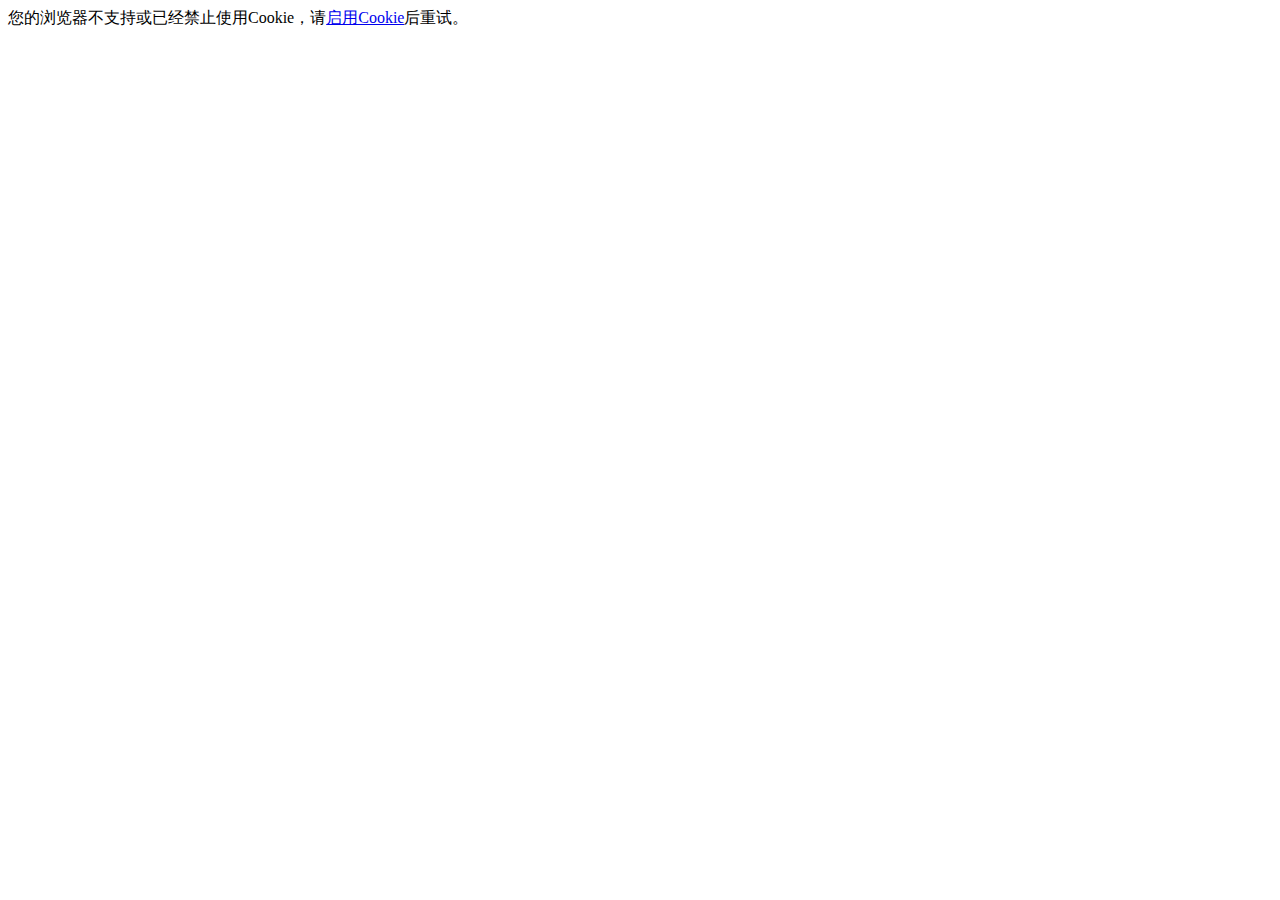
==== static/index.html @ 5dd06282 "html lay out" ====
<!doctype html>
<html lang="en">
<head>
    <meta charset="UTF-8">
    <title>HTML5</title>
    <meta http-equiv="X-UA-Compatible" content="IE=edge,chrome=1">
    <meta name="viewport" content="width=device-width, initial-scale=1.0">
    <meta name="description" content="">
    <meta name="keywords" content="">
    <meta name="author" content="">
    <!-- Le fav and touch icons -->
    <link rel="icon" href="http://wkylin.github.com/assets/ico/favicon.ico" type="image/x-icon"/>
    <link rel="shortcut icon" href="http://wkylin.github.com/assets/ico/favicon.ico" type="image/x-icon"/>

    <link href="http://wkylin.github.com/assets/css/base.min.css" rel="stylesheet">

    <link rel="stylesheet" href="http://wkylin.github.com/assets/css/fn-not-open-js-ck.css"/>
    <!--[if lt IE 8]>
    <link rel="stylesheet" href="http://wkylin.github.com/assets/css/fn-kill-ie.css"/>
    <![endif]-->

    <!-- Le css & HTML5 shim & CSS3 for IE6-8 support of HTML5 elements & CSS3 -->
    <!--[if lt IE 9]>
    <script src="http://wkylin.github.com/assets/js/html5.js" type="text/javascript"></script>
    <script src="http://wkylin.github.com/assets/js/IE9.js" type="text/javascript"></script>
    <script src="http://wkylin.github.com/assets/js/css3-mediaqueries.js" type="text/javascript"></script>
    <script src="http://wkylin.github.com/assets/js/selectivizr-min.js" type="text/javascript"></script>
    <![endif]-->
</head>
<body>
<!--[if lt IE 8]>
<div id="kie-bar" class="kie-bar">
    您使用的浏览器版本过低，建议立即升级到
    <a href="http://windows.microsoft.com/zh-cn/windows/upgrade-your-browser" target="_blank">
        <i class="kie-bar-icon-ie"></i>Internet Explorer 8
    </a>
    或
    <a href="http://browsehappy.com/" target="_blank">
        <i class="kie-bar-icon-chrome"></i>Upgrade your browser today
    </a>
</div>
<![endif]-->

<div class="fn-not-open-cookie" id="J_notOpenCookie">
    您的浏览器不支持或已经禁止使用Cookie，请<a target="_blank" href="#" title="了解Cookie的更多信息">启用Cookie</a>后重试。
</div>

<noscript id="J_notOpenJs">
    <div class="fn-not-open-js">
        您的浏览器不支持或已经禁止网页脚本。<a target="_blank" href="#" title="了解网页脚本限制的更多信息">如何解除脚本限制？</a>
    </div>
</noscript>
<script type="text/javascript">
    window.jQuery || document.write('<script type="text/javascript" src="static/js/jquery-1.8.3.min.js"><\/script>');
</script>
<script type="text/javascript" src="http://wkylin.github.com/assets/js/notOpenJsAndCookie.js"></script>
</body>
</html>
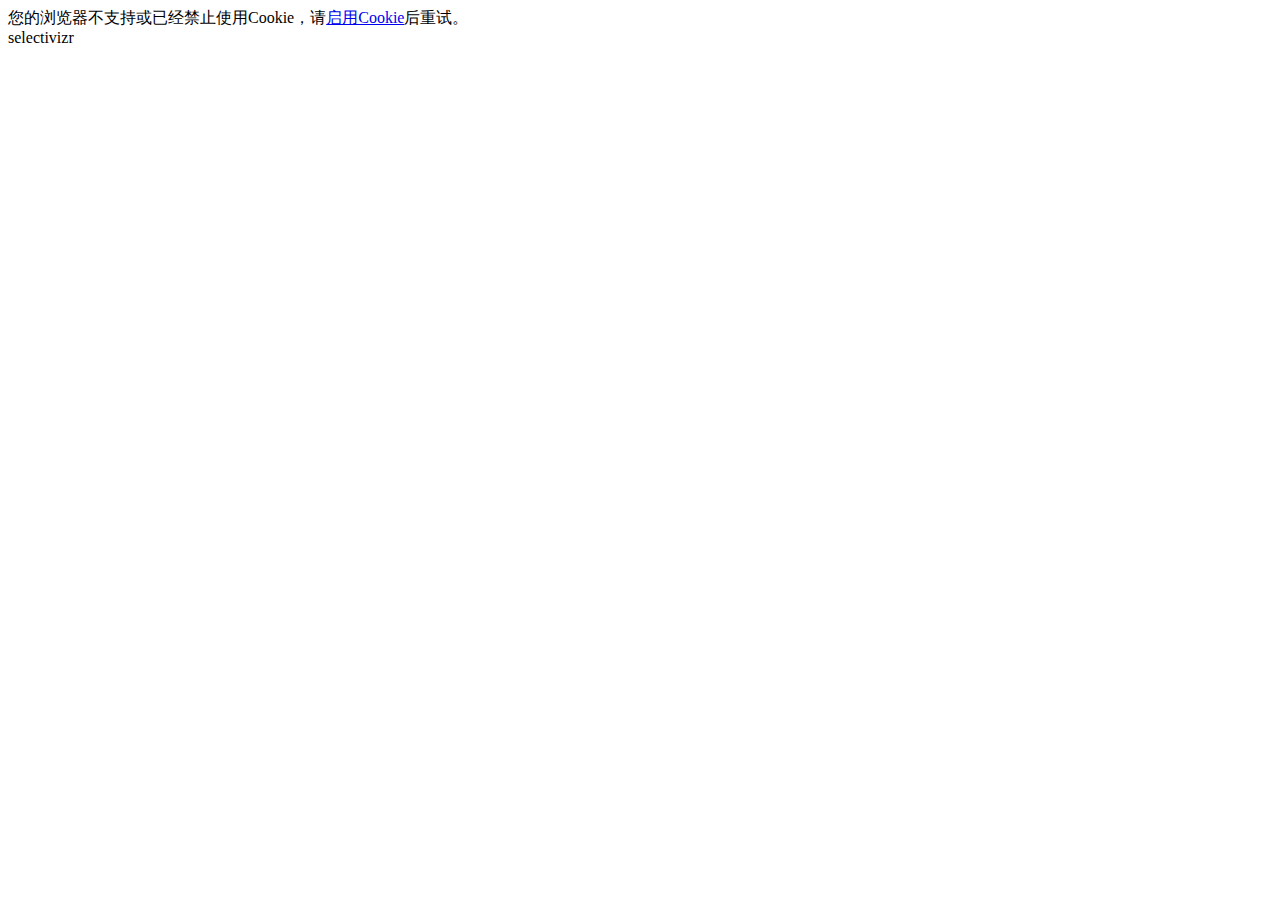
==== commit f1c470c2: "fn-selectivizr" ====
--- a/static/index.html
+++ b/static/index.html
@@ -3,29 +3,50 @@
 <head>
     <meta charset="UTF-8">
     <title>HTML5</title>
-    <meta http-equiv="X-UA-Compatible" content="IE=edge,chrome=1">
-    <meta name="viewport" content="width=device-width, initial-scale=1.0">
+    <meta name="viewport" content="width=device-width,initial-scale=1,maximum-scale=1,user-scalable=no">
+    <meta name="apple-mobile-web-app-capable" content="yes">
+    <meta name="apple-mobile-web-app-status-bar-style" content="black">
+    <meta name="format-detection" content="telephone=no">
     <meta name="description" content="">
     <meta name="keywords" content="">
     <meta name="author" content="">
+
+    <!--[if IE]>
+    <meta http-equiv="imagetoolbar" content="false">
+    <meta http-equiv="X-UA-Compatible" content="IE=edge,chrome=1">
+    <meta http-equiv="X-UA-Compatible" content="IE=edge">
+    <![endif]-->
+
     <!-- Le fav and touch icons -->
     <link rel="icon" href="http://wkylin.github.com/assets/ico/favicon.ico" type="image/x-icon"/>
     <link rel="shortcut icon" href="http://wkylin.github.com/assets/ico/favicon.ico" type="image/x-icon"/>
+    <link rel="apple-touch-icon-precomposed" href="http://wkylin.github.com/assets/ico/apple-touch-icon-57-precomposed.png">
 
     <link href="http://wkylin.github.com/assets/css/base.min.css" rel="stylesheet">
+    <link rel="stylesheet" href="http://wkylin.github.com/assets/css/fn-not-open-js-ck.css"/>
 
-    <link rel="stylesheet" href="http://wkylin.github.com/assets/css/fn-not-open-js-ck.css"/>
     <!--[if lt IE 8]>
     <link rel="stylesheet" href="http://wkylin.github.com/assets/css/fn-kill-ie.css"/>
     <![endif]-->
 
     <!-- Le css & HTML5 shim & CSS3 for IE6-8 support of HTML5 elements & CSS3 -->
     <!--[if lt IE 9]>
-    <script src="http://wkylin.github.com/assets/js/html5.js" type="text/javascript"></script>
-    <script src="http://wkylin.github.com/assets/js/IE9.js" type="text/javascript"></script>
-    <script src="http://wkylin.github.com/assets/js/css3-mediaqueries.js" type="text/javascript"></script>
-    <script src="http://wkylin.github.com/assets/js/selectivizr-min.js" type="text/javascript"></script>
+    <script src="http://html5shim.googlecode.com/svn/trunk/html5.js" type="text/javascript"></script>
+    <script src="http://ie7-js.googlecode.com/svn/version/2.1(beta4)/IE9.js" type="text/javascript"></script>
+    <script src="http://css3-mediaqueries-js.googlecode.com/svn/trunk/css3-mediaqueries.js" type="text/javascript"></script>
     <![endif]-->
+
+    <script type="text/javascript" src="http://ajax.googleapis.com/ajax/libs/jquery/1.8.3/jquery.min.js"></script>
+    <script type="text/javascript">!window.jQuery && document.write('<script src="js/jquery-1.8.3.min.js"><\/script>')</script>
+
+    <!-- 统一各浏览器下的CSS3语法，并为IE6-8提供部分CSS3功能。 -->
+    <!--[if lt IE 9]>
+    <script type="text/javascript" src="http://code.google.com/p/jquerycss3/source/browse/jquery.css3.ie.js"></script>
+    <![endif]-->
+    <!-- CSS3 selectors for IE -->
+    <script type="text/javascript" src="http://wkylin.github.com/assets/js/selectivizr-min.js"></script>
+    <noscript><link rel="stylesheet" href="css/fn-selectivizr.css" /></noscript>
+
 </head>
 <body>
 <!--[if lt IE 8]>
@@ -50,9 +71,14 @@
         您的浏览器不支持或已经禁止网页脚本。<a target="_blank" href="#" title="了解网页脚本限制的更多信息">如何解除脚本限制？</a>
     </div>
 </noscript>
+<div class="fn-selectivizr">
+    selectivizr
+</div>
+<script type="text/javascript" src="http://wkylin.github.com/assets/js/notOpenJsAndCookie.js"></script>
 <script type="text/javascript">
-    window.jQuery || document.write('<script type="text/javascript" src="static/js/jquery-1.8.3.min.js"><\/script>');
+    $(window).load(function() {
+        alert("jQuery");
+    });
 </script>
-<script type="text/javascript" src="http://wkylin.github.com/assets/js/notOpenJsAndCookie.js"></script>
 </body>
 </html>--- a/static/css/fn-selectivizr.css
+++ b/static/css/fn-selectivizr.css
@@ -0,0 +1,4 @@
+.fn-selectivizr{
+    margin:0;
+    padding:0;
+}